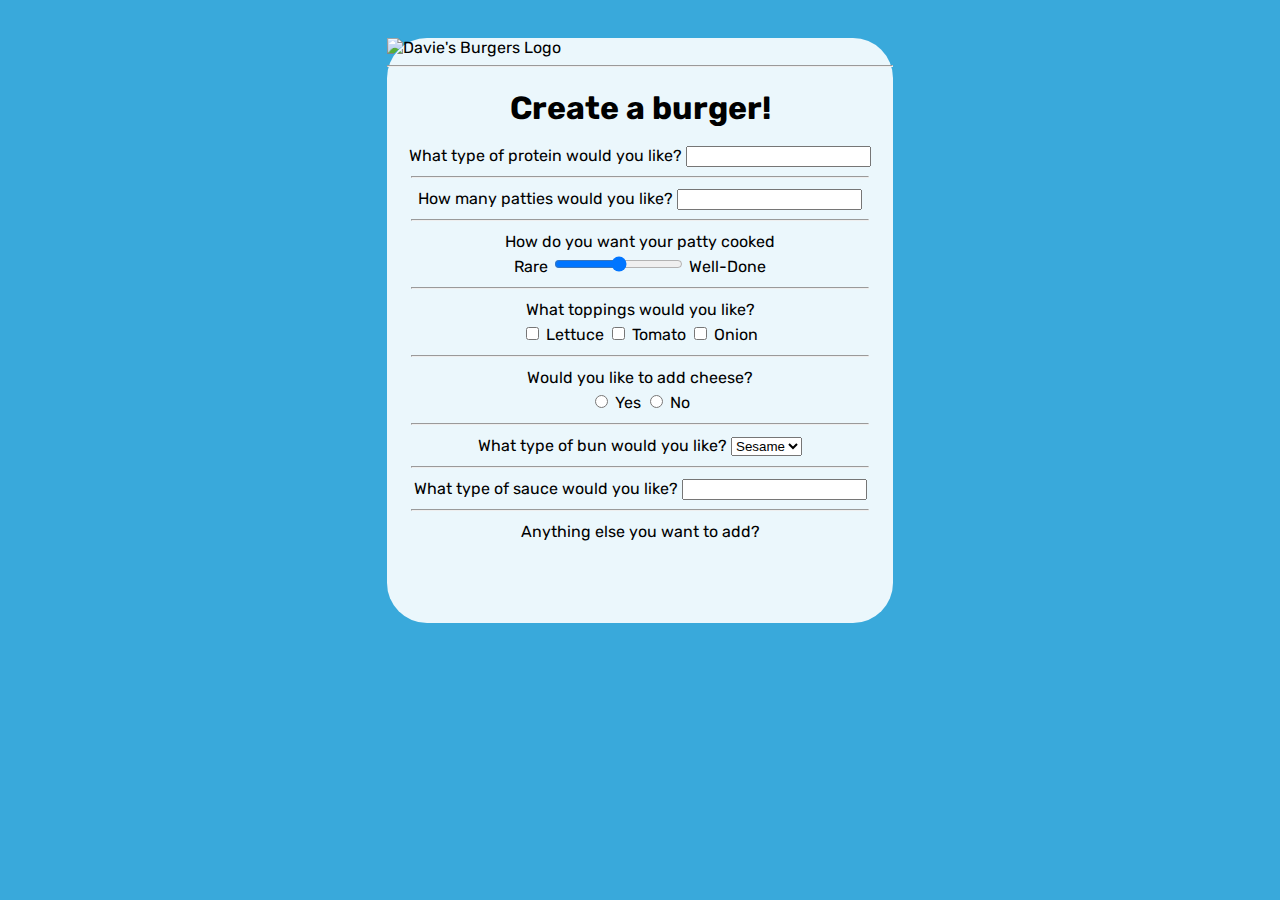
==== view/index.html @ bd0ae3c9 "update html, server, CSS" ====
<!DOCTYPE html>
<html lang="en" dir="ltr">
  <head>
    <meta charset="utf-8">
    <link rel="stylesheet" type="text/css" href="style.css">
    <link href="https://fonts.googleapis.com/css?family=Rubik" rel="stylesheet">
    <title>Textarea element</title>
  </head>
  <body>
    <section id="overlay">
      <img src="https://content.codecademy.com/courses/web-101/unit-6/htmlcss1-img_burger-logo.svg" alt="Davie's Burgers Logo" id="logo">
      <hr>
      <form action="submission.html" method="POST">
        <h1>Create a burger!</h1>
					<section class="protein">
          <label for="patty">What type of protein would you like?</label>
    			<input type="text" name="patty" id="patty">
        </section>
        <hr>
        <section class="patties">
          <label for="amount">How many patties would you like?</label>
          <input type="number" name="amount" id="amount">
        </section>
        <hr>
        <section class="cooked">
          <label for="doneness">How do you want your patty cooked</label>
          <br>
          <span>Rare</span>
          <input type="range" name="doneness" id="doneness" value="3" min="1" max="5">
          <span>Well-Done</span>
        </section>
        <hr>
        <section class="toppings">
          <span>What toppings would you like?</span>
          <br>
          <input type="checkbox" name="topping" id="lettuce" value="lettuce">
          <label for="lettuce">Lettuce</label>
          <input type="checkbox" name="topping" id="tomato" value="tomato">
          <label for="tomato">Tomato</label>
          <input type="checkbox" name="topping" id="onion" value="onion">
          <label for="onion">Onion</label>
        </section>
        <hr>
        <section class="cheesy">
          <span>Would you like to add cheese?</span>
          <br>
          <input type="radio" name="cheese" id="yes" value="yes">
          <label for="yes">Yes</label>
          <input type="radio" name="cheese" id="no" value="yes">
          <label for="no">No</label>
        </section>
        <hr>
        <section class="bun-type">
          <label for="bun">What type of bun would you like?</label>
          <select name="bun" id="bun">
            <option value="sesame">Sesame</option>
            <option value="potatoe">Potato</option>
            <option value="pretzel">Pretzel</option>
          </select>
        </section>
        <hr>
        <section class="sauce-selection">
          <label for="sauce">What type of sauce would you like?</label>
          <input list="sauces" id="sauce" name="sauce">
          <datalist id="sauces">
            <option value="ketchup"></option>
            <option value="mayo"></option>
            <option value="mustard"></option>
          </datalist>
        </section>
        <hr>
        <section class="extra-info">
          <label for="extra">Anything else you want to add?</label>
          <br>
          <textarea id="extra" name="extra" rows="3" cols="40"></textarea>
        </section>
        <hr>

        <section class="submission">
          <!--Add your code below-->
          <form>
            <input type="submit" value="Submit">
          </form>
        </section>
        
      </form>
    </section>
  </body>
</html>
---- view/style.css ----
body {
    background-color: rgb(57, 169, 219);
    font-family: Rubik, Arial;
}

form {
    text-align: center;
    line-height: 25px;
    height: 80%;
    overflow: auto;
    /* text-align: left; */
    
		/* font-family: 'Montserrat' */
}

input{
    line-height: normal;
}

form hr {
    width: 90%;
}

h1 {
    text-align: center;
}

/* #burger {
    max-height: 30%;
} */

#header{
    font-size: 30px
    
}

#overlay {
    width: 40%;
    margin: 3% auto;
    height: 65vh;
    background-color: rgba(255, 255, 255, 0.9);
    border-radius: 40px;
}

.url label,
.alias label {
    margin-right: 25px;
}
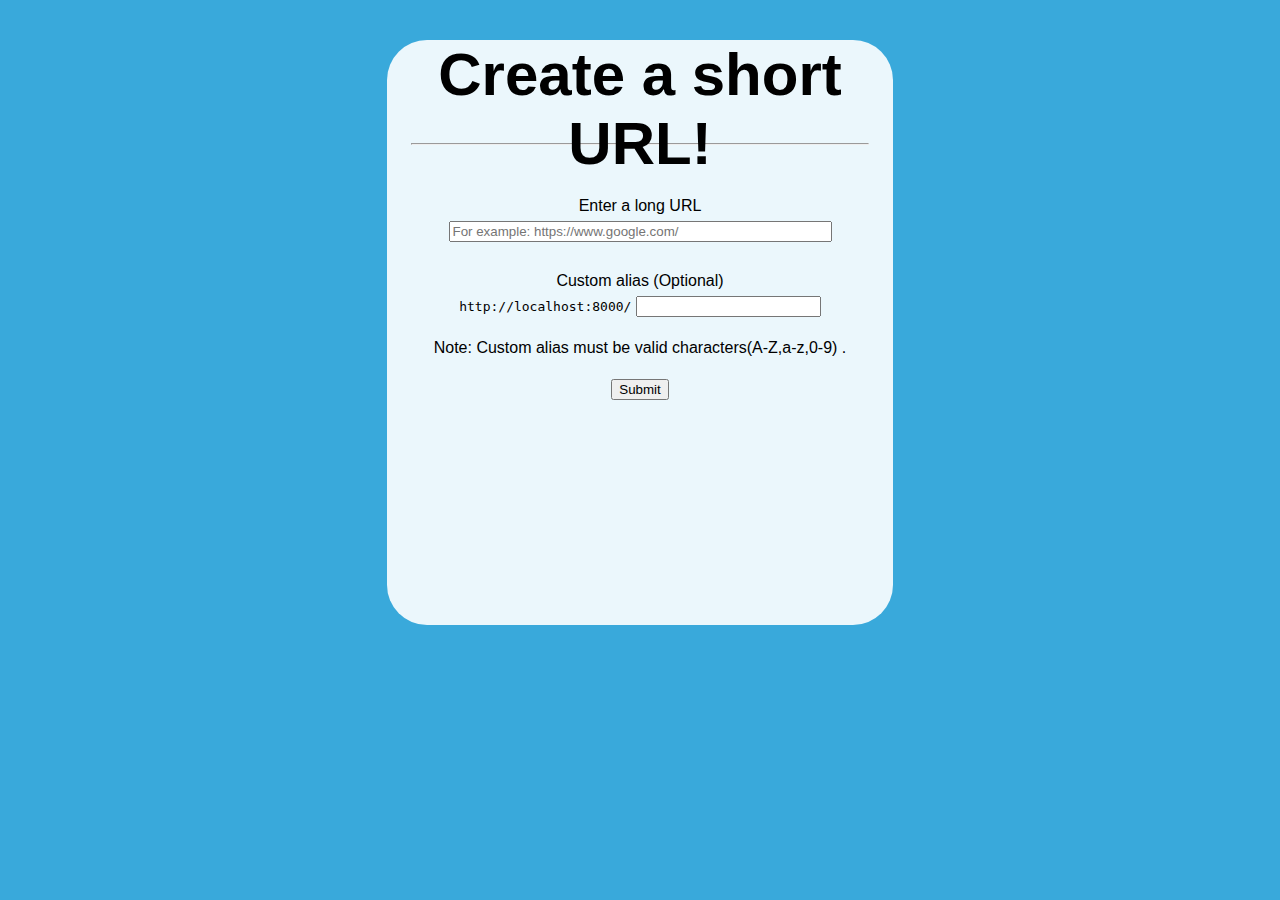
==== commit 31758dcb: "update main_test code" ====
--- a/view/index.html
+++ b/view/index.html
@@ -1,89 +1,90 @@
 <!DOCTYPE html>
 <html lang="en" dir="ltr">
-  <head>
-    <meta charset="utf-8">
-    <link rel="stylesheet" type="text/css" href="style.css">
-    <link href="https://fonts.googleapis.com/css?family=Rubik" rel="stylesheet">
-    <title>Textarea element</title>
-  </head>
-  <body>
-    <section id="overlay">
-      <img src="https://content.codecademy.com/courses/web-101/unit-6/htmlcss1-img_burger-logo.svg" alt="Davie's Burgers Logo" id="logo">
-      <hr>
-      <form action="submission.html" method="POST">
-        <h1>Create a burger!</h1>
-					<section class="protein">
-          <label for="patty">What type of protein would you like?</label>
-    			<input type="text" name="patty" id="patty">
+    <head>
+        <meta charset="UTF-8">
+        <title>Welcome Long 2 short </title>
+    </head>
+
+    <style>
+        body {
+            background-color: rgb(57, 169, 219);
+            font-family: Rubik, Arial;
+        }
+
+        form {
+            text-align: center;
+            line-height: 25px;
+            height: 80%;
+            overflow: auto;
+        }
+
+        input {
+            line-height: normal;
+        }
+
+        form hr {
+            width: 60%;
+        }
+
+        #header hr {
+             width: 90%;
+        }
+
+        h1 {
+            text-align: center;
+            
+            height: 7vh;
+            
+        }
+
+        #header {
+            font-size: 30px;
+            height: 15vh
+        }
+
+        #overlay {
+            width: 40%;
+            margin: 3% auto;
+            height: 65vh;
+            background-color: rgba(255, 255, 255, 0.9);
+            border-radius: 40px;
+        }
+
+        .originalURL label,
+        .alias label {
+             text-align: left;
+            margin-right: 30px;
+            
+        } 
+     </style>
+
+    <body>
+        <section id="overlay">
+            <div >
+                <section id="header">
+                    <h1>Create a short URL!</h1>
+                    <hr>
+                </section>
+                </br>
+                <form action="/POST/url_resource" method="POST">
+                     <div class="gorup">
+                        <label for="originalURL" class="originalURL">Enter a long URL </label> 
+                        <br>
+                        <input  id="originalURL" type="url" name="originalURL" style="width: 375px" placeholder="For example: https://www.google.com/" required="required">
+                        <br>
+                        <br>
+                    </div>
+                    <div class="group">
+                        <label for="alias"> Custom alias (Optional) </label>
+                        <br>
+                        <tt class="basecontent">http://localhost:8000/</tt>
+                        <input id="alias" type="text" name="alias" pattern="[a-zA-Z0-9]+">
+                        <span class="validity"></span>
+                        <p>Note: Custom alias must be valid characters(A-Z,a-z,0-9) .</p>
+                    </div>
+                    <button> Submit </button>
+                </form>
+            </div>
         </section>
-        <hr>
-        <section class="patties">
-          <label for="amount">How many patties would you like?</label>
-          <input type="number" name="amount" id="amount">
-        </section>
-        <hr>
-        <section class="cooked">
-          <label for="doneness">How do you want your patty cooked</label>
-          <br>
-          <span>Rare</span>
-          <input type="range" name="doneness" id="doneness" value="3" min="1" max="5">
-          <span>Well-Done</span>
-        </section>
-        <hr>
-        <section class="toppings">
-          <span>What toppings would you like?</span>
-          <br>
-          <input type="checkbox" name="topping" id="lettuce" value="lettuce">
-          <label for="lettuce">Lettuce</label>
-          <input type="checkbox" name="topping" id="tomato" value="tomato">
-          <label for="tomato">Tomato</label>
-          <input type="checkbox" name="topping" id="onion" value="onion">
-          <label for="onion">Onion</label>
-        </section>
-        <hr>
-        <section class="cheesy">
-          <span>Would you like to add cheese?</span>
-          <br>
-          <input type="radio" name="cheese" id="yes" value="yes">
-          <label for="yes">Yes</label>
-          <input type="radio" name="cheese" id="no" value="yes">
-          <label for="no">No</label>
-        </section>
-        <hr>
-        <section class="bun-type">
-          <label for="bun">What type of bun would you like?</label>
-          <select name="bun" id="bun">
-            <option value="sesame">Sesame</option>
-            <option value="potatoe">Potato</option>
-            <option value="pretzel">Pretzel</option>
-          </select>
-        </section>
-        <hr>
-        <section class="sauce-selection">
-          <label for="sauce">What type of sauce would you like?</label>
-          <input list="sauces" id="sauce" name="sauce">
-          <datalist id="sauces">
-            <option value="ketchup"></option>
-            <option value="mayo"></option>
-            <option value="mustard"></option>
-          </datalist>
-        </section>
-        <hr>
-        <section class="extra-info">
-          <label for="extra">Anything else you want to add?</label>
-          <br>
-          <textarea id="extra" name="extra" rows="3" cols="40"></textarea>
-        </section>
-        <hr>
-
-        <section class="submission">
-          <!--Add your code below-->
-          <form>
-            <input type="submit" value="Submit">
-          </form>
-        </section>
-        
-      </form>
-    </section>
-  </body>
-</html>
+    </body>    	
+</html>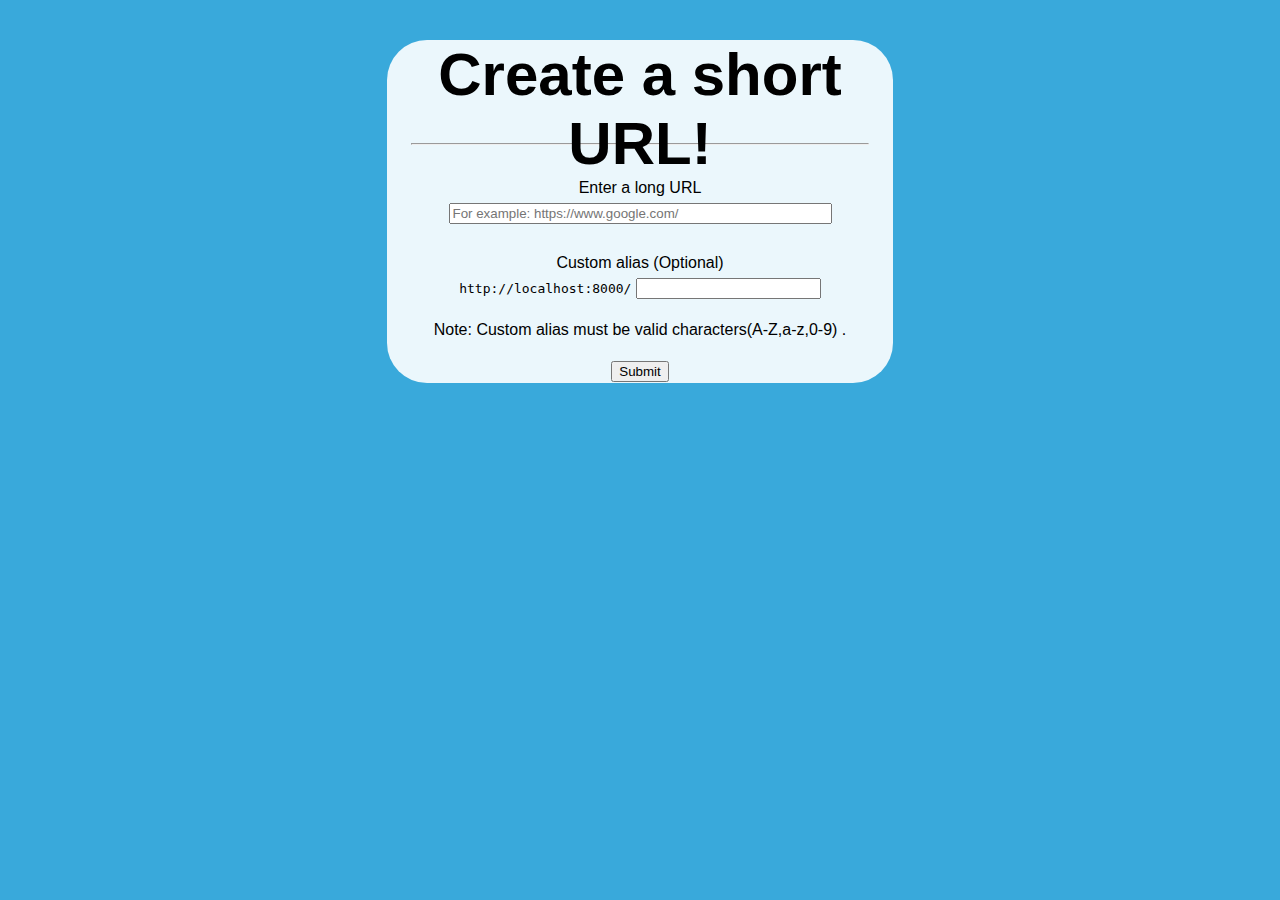
==== commit e929ad75: "update less html file and controller code" ====
--- a/view/index.html
+++ b/view/index.html
@@ -37,6 +37,12 @@
             
         }
 
+         h2 {
+            text-align: center;
+            height: 1vh;
+            
+        }
+
         #header {
             font-size: 30px;
             height: 15vh
@@ -45,7 +51,7 @@
         #overlay {
             width: 40%;
             margin: 3% auto;
-            height: 65vh;
+            height: 65vh auto;
             background-color: rgba(255, 255, 255, 0.9);
             border-radius: 40px;
         }
@@ -65,7 +71,6 @@
                     <h1>Create a short URL!</h1>
                     <hr>
                 </section>
-                </br>
                 <form action="/POST/url_resource" method="POST">
                      <div class="gorup">
                         <label for="originalURL" class="originalURL">Enter a long URL </label> 
@@ -78,7 +83,7 @@
                         <label for="alias"> Custom alias (Optional) </label>
                         <br>
                         <tt class="basecontent">http://localhost:8000/</tt>
-                        <input id="alias" type="text" name="alias" pattern="[a-zA-Z0-9]+">
+                        <input id="alias" type="text" name="alias" pattern="[a-zA-Z0-9]{0,30}">
                         <span class="validity"></span>
                         <p>Note: Custom alias must be valid characters(A-Z,a-z,0-9) .</p>
                     </div>
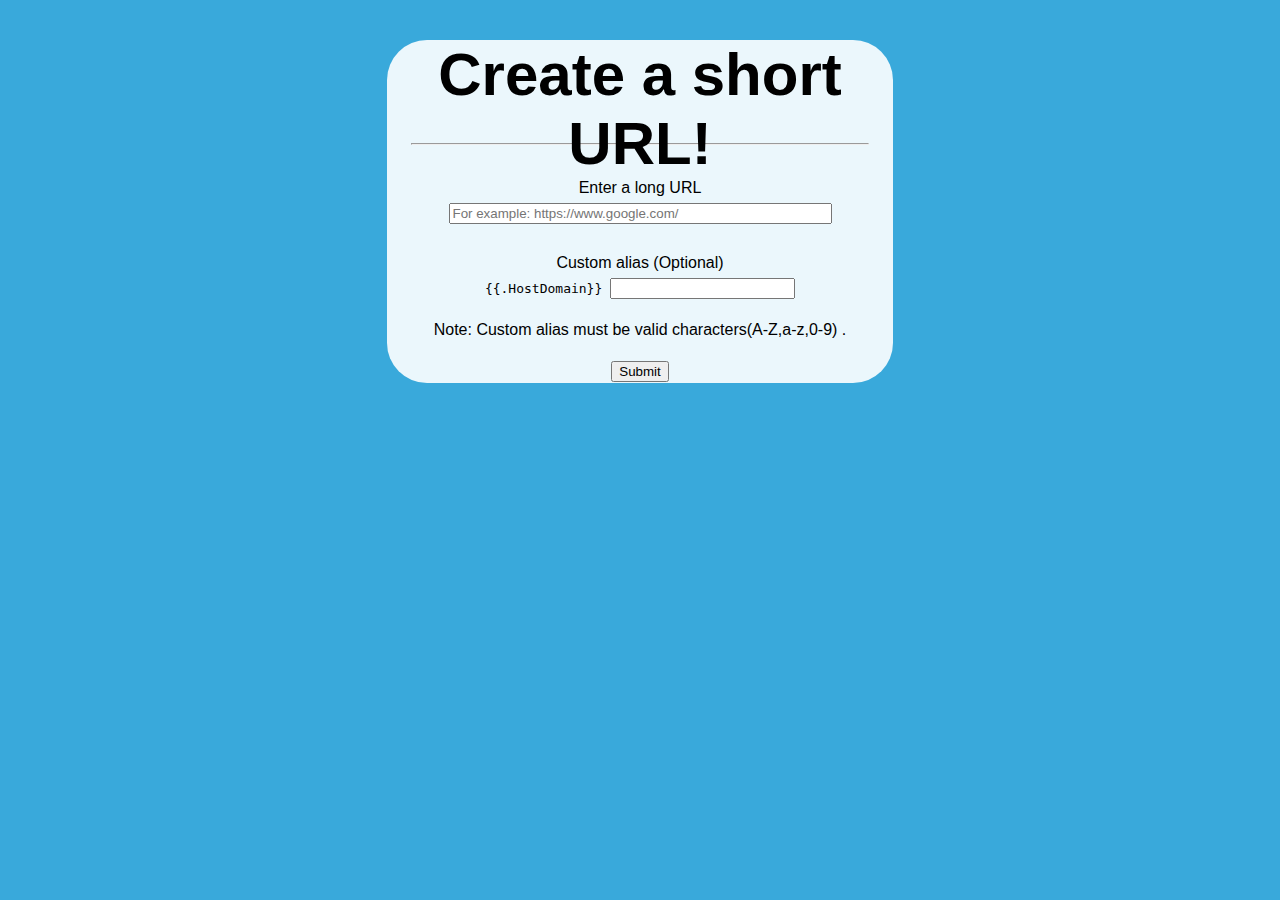
==== commit ef0507ff: "UPD. update index.html env, controller env" ====
--- a/view/index.html
+++ b/view/index.html
@@ -32,15 +32,15 @@
 
         h1 {
             text-align: center;
-            
+
             height: 7vh;
-            
+
         }
 
          h2 {
             text-align: center;
             height: 1vh;
-            
+
         }
 
         #header {
@@ -60,8 +60,8 @@
         .alias label {
              text-align: left;
             margin-right: 30px;
-            
-        } 
+
+        }
      </style>
 
     <body>
@@ -71,9 +71,9 @@
                     <h1>Create a short URL!</h1>
                     <hr>
                 </section>
-                <form action="/POST/url_resource" method="POST">
+                <form action="/api/url_resource" method="POST">
                      <div class="gorup">
-                        <label for="originalURL" class="originalURL">Enter a long URL </label> 
+                        <label for="originalURL" class="originalURL">Enter a long URL </label>
                         <br>
                         <input  id="originalURL" type="url" name="originalURL" style="width: 375px" placeholder="For example: https://www.google.com/" required="required">
                         <br>
@@ -82,7 +82,7 @@
                     <div class="group">
                         <label for="alias"> Custom alias (Optional) </label>
                         <br>
-                        <tt class="basecontent">http://localhost:8000/</tt>
+                        <tt class="basecontent"> {{.HostDomain}} </tt>
                         <input id="alias" type="text" name="alias" pattern="[a-zA-Z0-9]{0,30}">
                         <span class="validity"></span>
                         <p>Note: Custom alias must be valid characters(A-Z,a-z,0-9) .</p>
@@ -91,5 +91,5 @@
                 </form>
             </div>
         </section>
-    </body>    	
+    </body>
 </html>